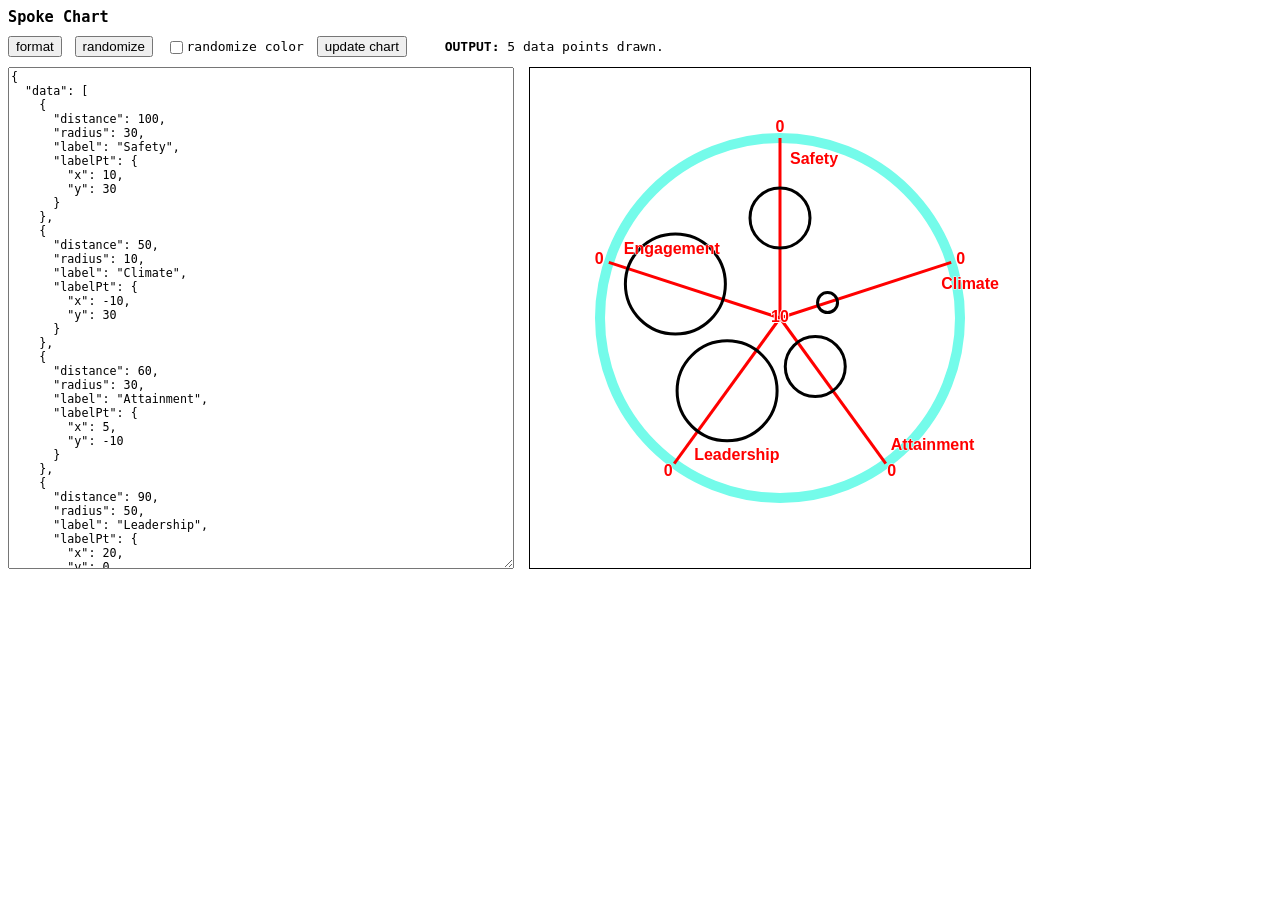
==== spoke_chart/index.html @ 78afad95 "[spoke_chart] refactor names/ids, getRandomizeChartValues()" ====
<html>
    <head>
    <style>
    body {
      font-family: monospace;
    }
    h3.title {
      margin-bottom: 0px;
    }
    #text-container {
      display: flex;
    }
    .text-sep {
      min-width: 15px;
    }
    textarea {
      width: 40%;
      font-size: .9em;
    }
    #controls {
      padding: 10px 0px;
    }
    .clickable {
      cursor: pointer;
    }
    label[for] {
      margin-left: -7px;
      margin-right: 5px;
    }
    button {
      margin-right: 5px;
    }
    input[type="checkbox"] {
      vertical-align: bottom;
    }
    canvas {
      border: 1px solid black;
    }
    </style>
  </head>
  <body>
    <h3 class="title">Spoke Chart</h3>
    <div id="controls">
      <span>
        <button id="format-button" class="clickable">format</button>
        <button id="randomize-button" class="clickable">randomize</button>
        <input type="checkbox" id="randomize-check" class="clickable"></input>
        <label for="randomize-check" class="clickable">randomize color</label>
        <button id="update-button" class="clickable">update chart</button>
        <span style="padding-left: 25px"><b>OUTPUT: </b></span>
        <span id="output" placeholder="output"></span>
    </div>
    <div id="container">
      <span id="text-container">
        <textarea id="textA">
        </textarea>
        <span class="text-sep"></span>
        <canvas id="chart">
        </canvas>
      </span>
    </div>
    <script src="index.js"></script>
  </body>
</html>
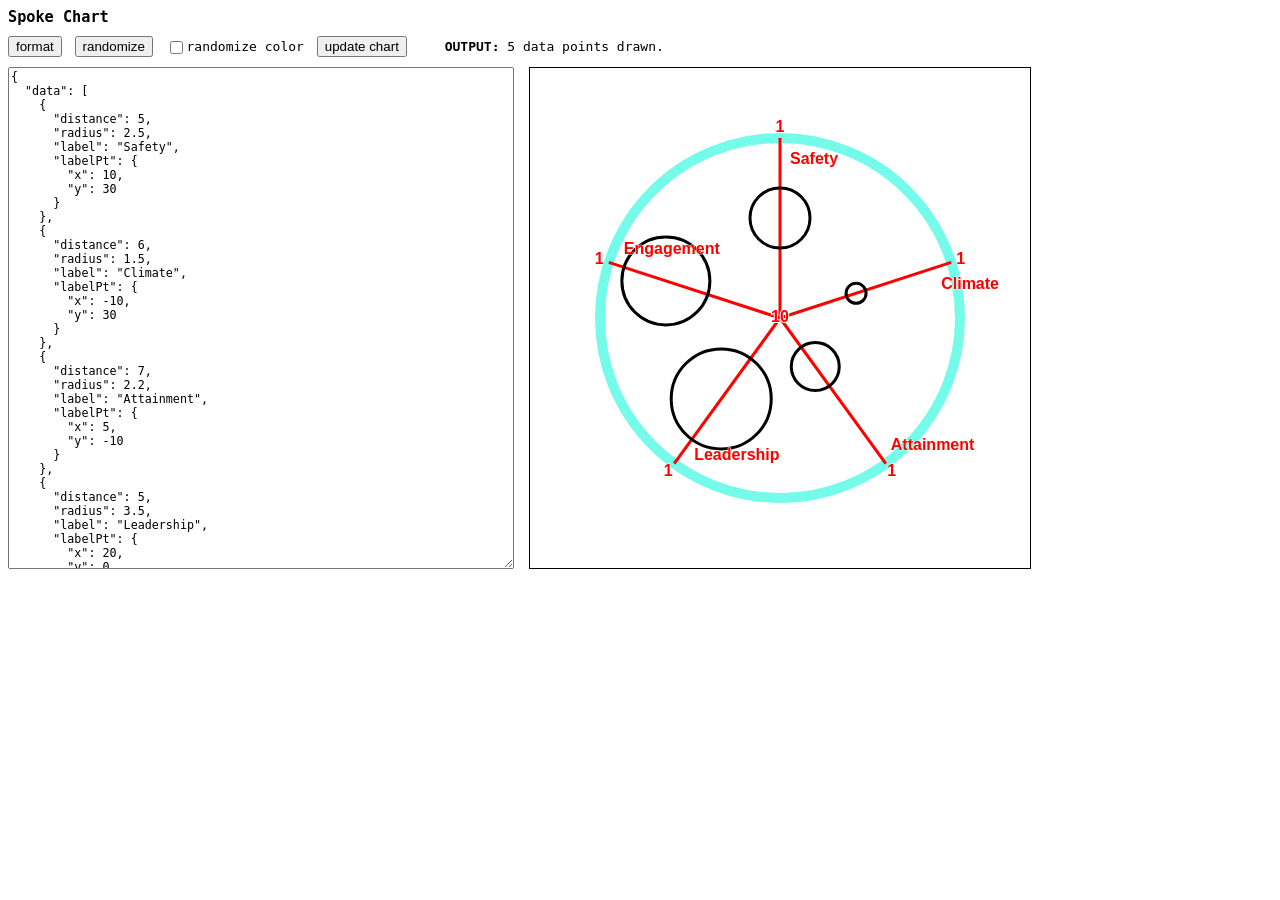
==== commit 2ab6abba: "[spoke_chart] ctrl+enter tooltip" ====
--- a/spoke_chart/index.html
+++ b/spoke_chart/index.html
@@ -46,7 +46,7 @@
         <button id="randomize-button" class="clickable">randomize</button>
         <input type="checkbox" id="randomize-check" class="clickable"></input>
         <label for="randomize-check" class="clickable">randomize color</label>
-        <button id="update-button" class="clickable">update chart</button>
+        <button id="update-button" class="clickable" title="ctrl + enter">update chart</button>
         <span style="padding-left: 25px"><b>OUTPUT: </b></span>
         <span id="output" placeholder="output"></span>
     </div>
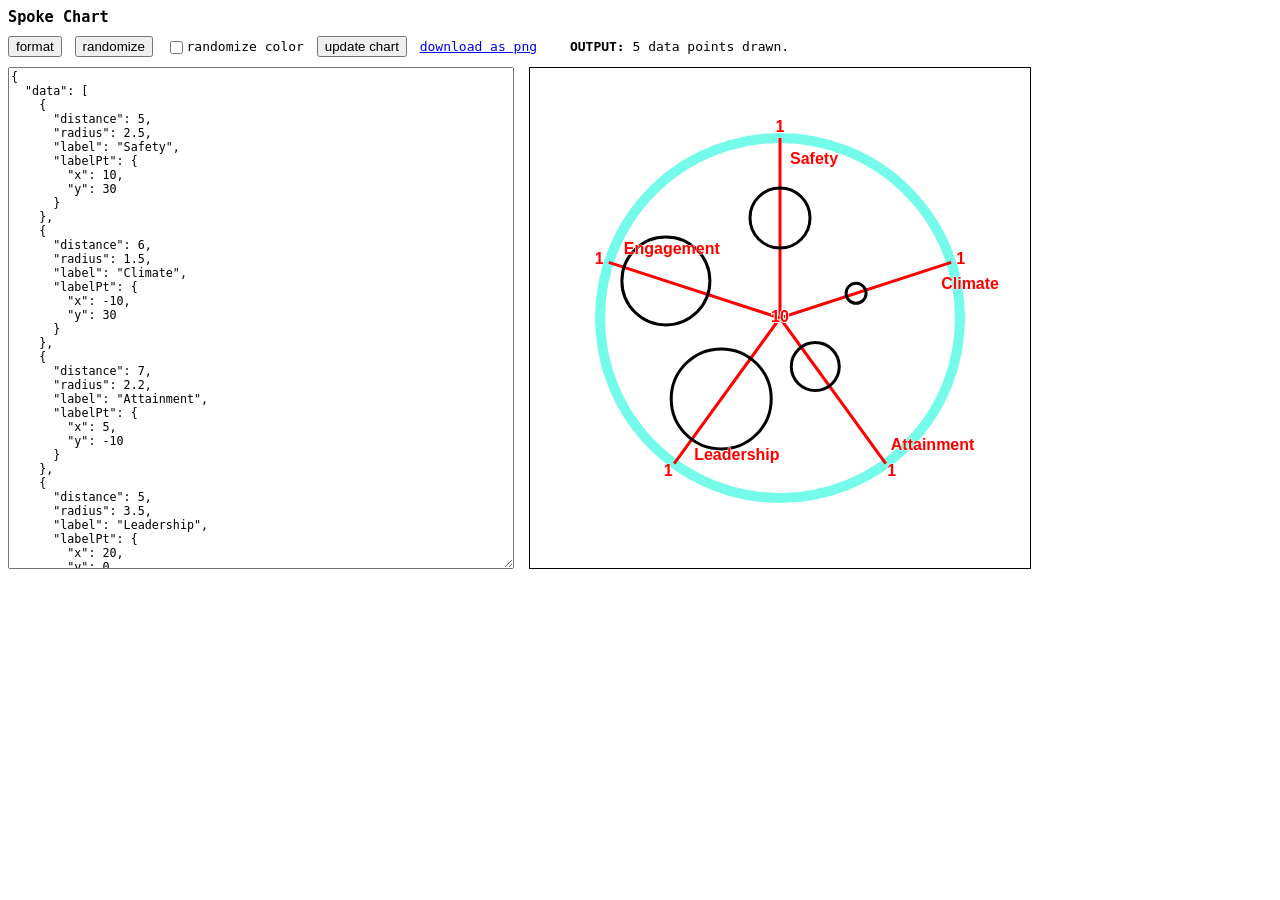
==== commit 8d6a8874: "[spoke_chart] download as png" ====
--- a/spoke_chart/index.html
+++ b/spoke_chart/index.html
@@ -47,6 +47,7 @@
         <input type="checkbox" id="randomize-check" class="clickable"></input>
         <label for="randomize-check" class="clickable">randomize color</label>
         <button id="update-button" class="clickable" title="ctrl + enter">update chart</button>
+        <a id="download-button" class="clickable" download="spoke_chart.png" title="spoke_chart.png">download as png</a>
         <span style="padding-left: 25px"><b>OUTPUT: </b></span>
         <span id="output" placeholder="output"></span>
     </div>
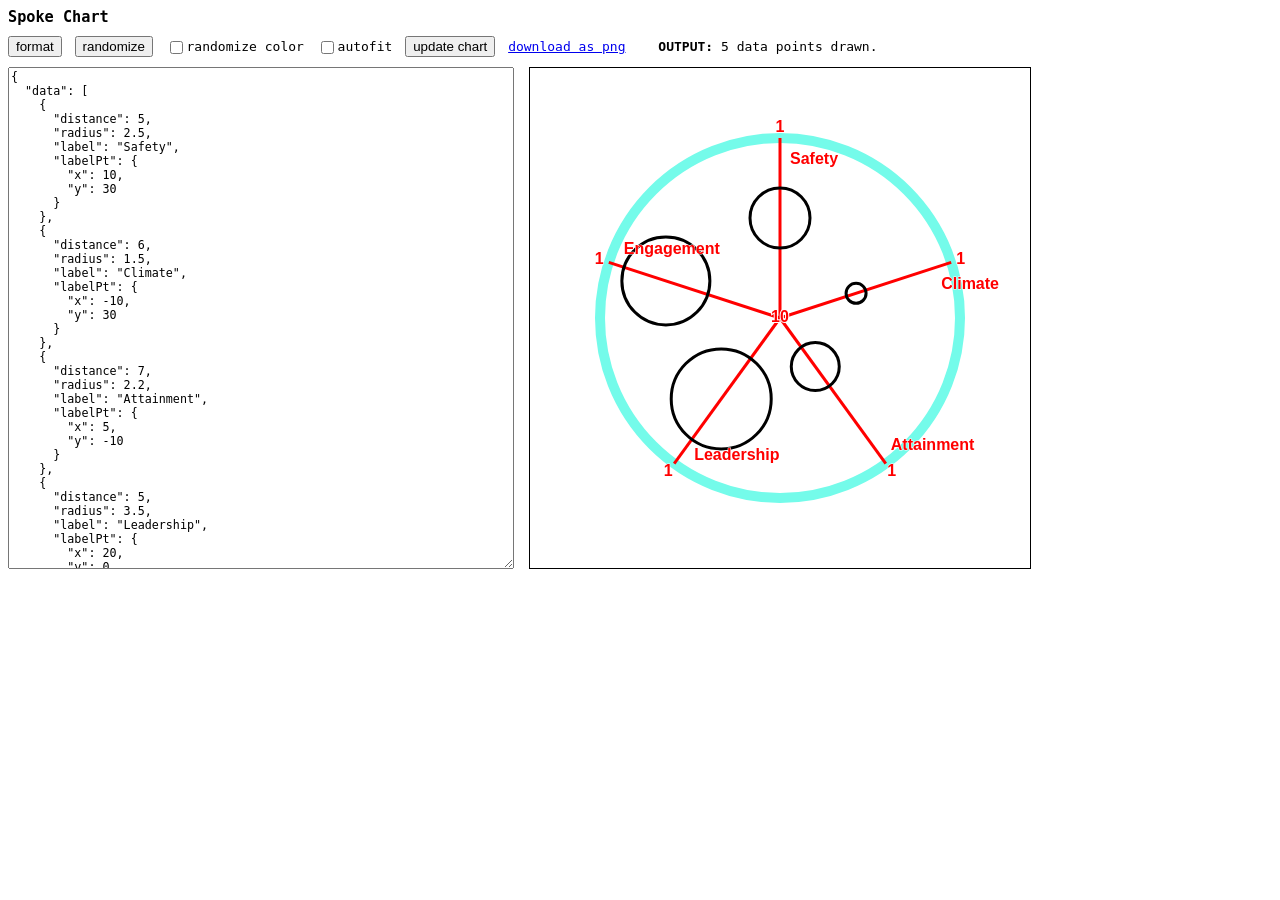
==== commit 5ef2130a: "[spoke_chart] start working on autofit, update distance lines (from end-of-spoke)" ====
--- a/spoke_chart/index.html
+++ b/spoke_chart/index.html
@@ -46,6 +46,8 @@
         <button id="randomize-button" class="clickable">randomize</button>
         <input type="checkbox" id="randomize-check" class="clickable"></input>
         <label for="randomize-check" class="clickable">randomize color</label>
+        <input type="checkbox" id="autofit-check" class="clickable"></input>
+        <label for="autofit-check" class="clickable">autofit</label>
         <button id="update-button" class="clickable" title="ctrl + enter">update chart</button>
         <a id="download-button" class="clickable" download="spoke_chart.png" title="spoke_chart.png">download as png</a>
         <span style="padding-left: 25px"><b>OUTPUT: </b></span>
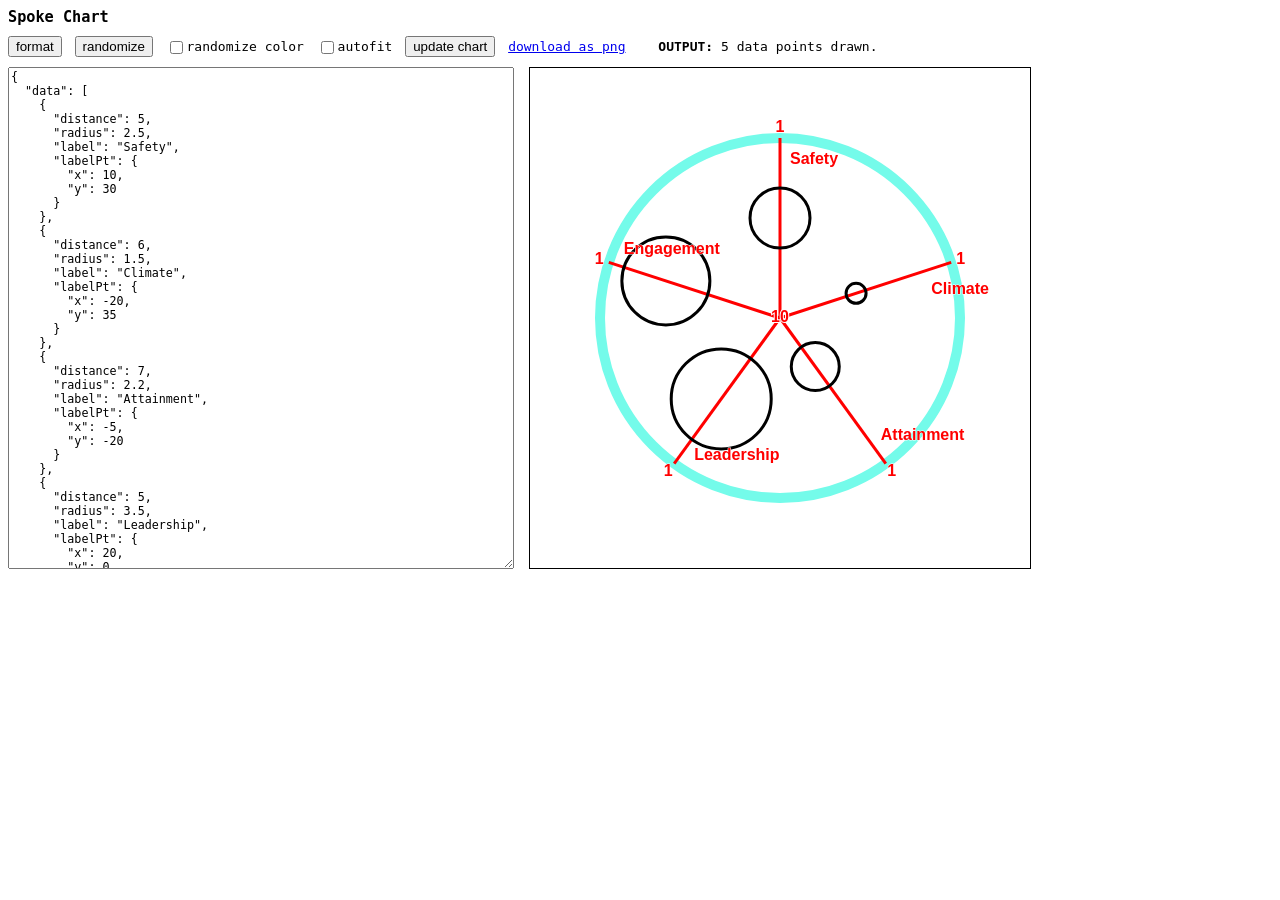
==== commit bf24caf0: "[spoke_chart] [demo] more key shortcuts" ====
--- a/spoke_chart/index.html
+++ b/spoke_chart/index.html
@@ -36,6 +36,9 @@
     canvas {
       border: 1px solid black;
     }
+    .red {
+      color: red;
+    }
     </style>
   </head>
   <body>
@@ -43,11 +46,11 @@
     <div id="controls">
       <span>
         <button id="format-button" class="clickable">format</button>
-        <button id="randomize-button" class="clickable">randomize</button>
+        <button id="randomize-button" class="clickable" title="alt + R">randomize</button>
         <input type="checkbox" id="randomize-check" class="clickable"></input>
         <label for="randomize-check" class="clickable">randomize color</label>
         <input type="checkbox" id="autofit-check" class="clickable"></input>
-        <label for="autofit-check" class="clickable">autofit</label>
+        <label for="autofit-check" class="clickable" title="alt + A">autofit</label>
         <button id="update-button" class="clickable" title="ctrl + enter">update chart</button>
         <a id="download-button" class="clickable" download="spoke_chart.png" title="spoke_chart.png">download as png</a>
         <span style="padding-left: 25px"><b>OUTPUT: </b></span>
@@ -62,6 +65,7 @@
         </canvas>
       </span>
     </div>
+    <script src="spokechart.js"></script>
     <script src="index.js"></script>
   </body>
 </html>
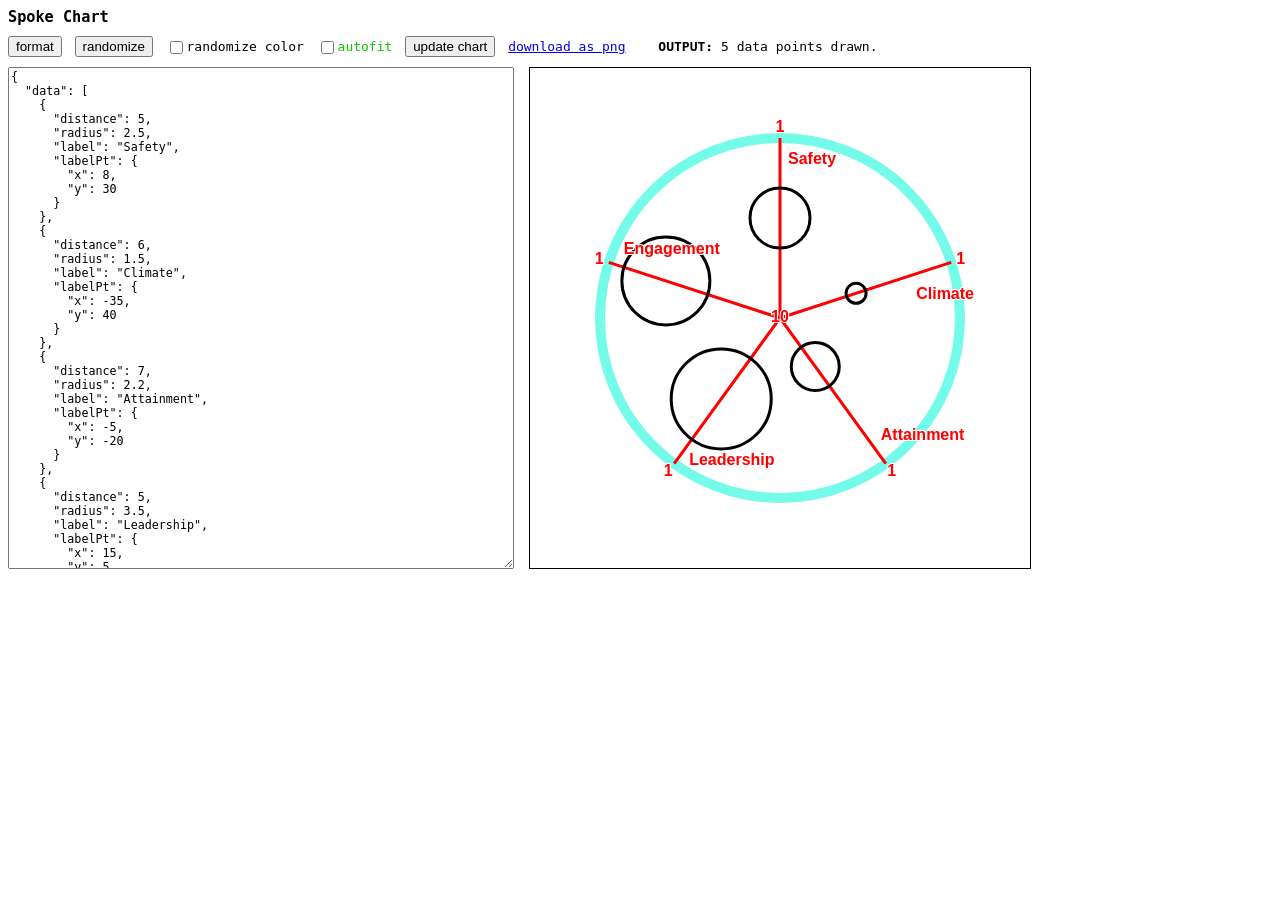
==== commit 4e8f0ed5: "[spoke_chart] [demo] autofit label green if fits" ====
--- a/spoke_chart/index.html
+++ b/spoke_chart/index.html
@@ -37,7 +37,10 @@
       border: 1px solid black;
     }
     .red {
-      color: red;
+      color: rgb(240,10,0);
+    }
+    .green {
+      color: rgb(10,200,0);
     }
     </style>
   </head>
